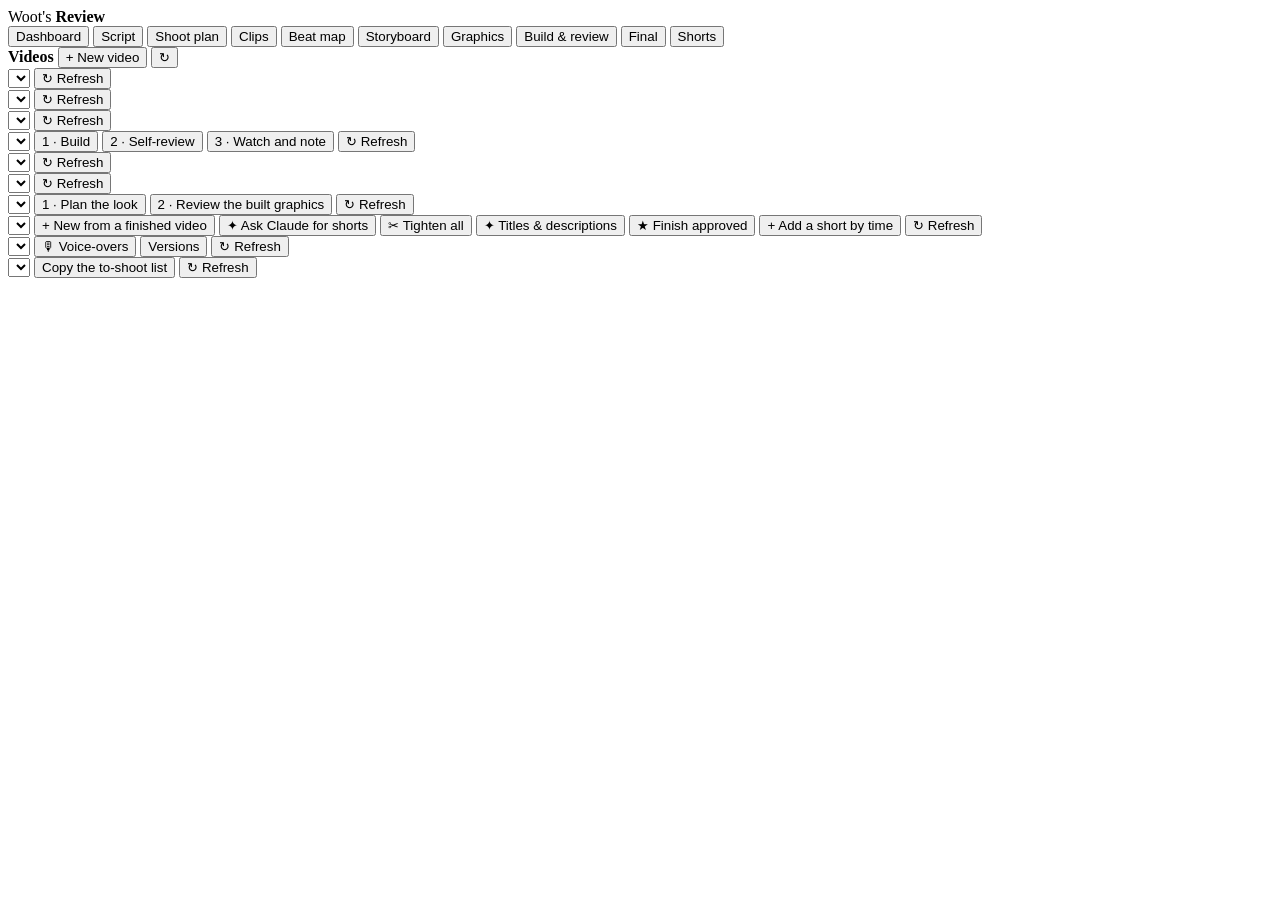
==== tools/review_app/static/index.html @ 1d808580 "Woots Editor: first public release" ====
<!doctype html>
<html lang="en">
<head>
<meta charset="utf-8">
<meta name="viewport" content="width=device-width, initial-scale=1, viewport-fit=cover">
<title>Woot's Review</title>
<link rel="icon" href="data:image/svg+xml,%3Csvg xmlns='http://www.w3.org/2000/svg' viewBox='0 0 32 32'%3E%3Crect width='32' height='32' rx='7' fill='%23142C44'/%3E%3Cpath d='M11 8l14 8-14 8z' fill='%23E2703A'/%3E%3C/svg%3E">
<link rel="stylesheet" href="/static/app.css">
</head>
<body data-view="workflow">
<header id="top">
  <div class="brand">Woot's <b>Review</b></div>
  <nav id="views">
    <button data-view="workflow">Dashboard</button>
    <button data-view="script">Script</button>
    <button data-view="shootplan">Shoot plan</button>
    <button data-view="clips">Clips</button>
    <button data-view="beatmap">Beat map</button>
    <button data-view="storyboard">Storyboard</button>
    <button data-view="graphics">Graphics</button>
    <button data-view="build">Build &amp; review</button>
    <button data-view="final">Final</button>
    <button data-view="shorts">Shorts</button>
  </nav>
  <div id="jobChip" hidden></div>
</header>
<div id="console" hidden>
  <div class="conHead"><b id="conTitle">Console</b><span class="spacer"></span>
    <span id="conActs"></span><button id="conClose" class="ghost" title="Hide the console (the job keeps running)">✕</button></div>
  <div id="conSteps"></div>
  <pre id="conLog"></pre>
</div>

<main>
  <!-- Dashboard: the plan strip, the video cards, and the selected video's stages -->
  <section id="workflowCol" class="pane" data-for="workflow">
    <div id="wfUsage" class="card"></div>
    <div class="dash">
      <aside id="dashList">
        <div class="row dashHead"><b>Videos</b><span class="spacer"></span>
          <button id="wfNew" class="ghost">+ New video</button>
          <button id="wfRefresh" class="ghost" title="Re-check the files">↻</button></div>
        <div id="dashCards"></div>
      </aside>
      <div id="dashDetail">
        <div id="wfEmpty" class="card" hidden>
          <b>No videos in the workflow yet.</b>
          <p class="muted small">Press <b>+ New video</b> to start one.</p>
        </div>
        <div id="wfBody" hidden>
          <div id="wfHead" class="dashTitle"></div>
          <div id="wfNext" class="card wfNext"></div>
          <div id="wfChanges" class="card"></div>
          <div id="wfResolve" class="card wfResolve"></div>
          <div id="wfStages"></div>
          <div id="wfVideoUsage" class="card"></div>
          <div class="wfGrid">
            <div class="card"><h3>Settings <span class="muted small">(for this video)</span></h3><div id="wfSettings"></div></div>
            <div class="card"><h3>History</h3><div id="wfHistory" class="small"></div></div>
          </div>
        </div>
      </div>
    </div>
  </section>

  <!-- Clips: which take covers which script line, and what each clip is about (gate B) -->
  <section id="clipsCol" class="pane" data-for="clips">
    <div class="wfBar">
      <select id="clPick" title="Video"></select>
      <span class="spacer"></span>
      <button id="clRefresh" class="ghost" title="Re-read the files">↻ Refresh</button>
    </div>
    <div id="clEmpty" class="card" hidden>
      <b>No videos in the workflow yet.</b>
      <p class="muted small">Start one in the <b>Dashboard</b> tab (+ New video), then come back here.</p>
    </div>
    <div id="clBody" hidden>
      <div id="clSetup" class="card"></div>
      <div id="clNotice"></div>
      <div id="clPlayerBox" class="card" hidden>
        <div class="footPlayerHead"><b id="clPlayTitle"></b><span class="spacer"></span>
          <button id="clPlayClose" class="ghost">✕</button></div>
        <video id="clVideo" controls playsinline preload="metadata"></video>
        <div id="clPlayBar" class="row"></div>
      </div>
      <div class="libHead">
        <div id="clMode" class="chips"><button data-m="lines" class="on">By script line</button><button data-m="clips">By clip</button></div>
        <label class="small"><input type="checkbox" id="clSkipped"> show skipped</label>
        <span class="spacer"></span>
        <input id="clWhy" placeholder="Why (optional): saved with your next change" style="min-width:18em">
      </div>
      <div id="clMain"></div>
    </div>
  </section>

  <!-- Beat map: what is said and what is on screen, with proposed graphics (gate C) -->
  <section id="beatCol" class="pane" data-for="beatmap">
    <div class="wfBar">
      <select id="bmPick" title="Video"></select>
      <span class="spacer"></span>
      <button id="bmRefresh" class="ghost" title="Re-read the files">↻ Refresh</button>
    </div>
    <div id="bmEmpty" class="card" hidden>
      <b>No videos in the workflow yet.</b>
      <p class="muted small">Start one in the <b>Dashboard</b> tab (+ New video), then come back here.</p>
    </div>
    <div id="bmBody" hidden>
      <div id="bmSetup" class="card"></div>
      <div id="bmPlayerBox" class="card" hidden>
        <div class="footPlayerHead"><b id="bmPlayTitle"></b><span class="spacer"></span>
          <button id="bmPlayClose" class="ghost">✕</button></div>
        <video id="bmVideo" controls playsinline preload="metadata"></video>
      </div>
      <div id="bmRisks"></div>
      <div id="bmAccuracy"></div>
      <div id="bmGfx"></div>
      <div id="bmBeats"></div>
      <div id="bmExtra"></div>
    </div>
  </section>

  <!-- Storyboard: one frame per beat, the creator marks each OK or change (gate D) -->
  <section id="sbCol" class="pane" data-for="storyboard">
    <div class="wfBar">
      <select id="sbPick" title="Video"></select>
      <span class="spacer"></span>
      <button id="sbRefresh" class="ghost" title="Re-read the files">↻ Refresh</button>
    </div>
    <div id="sbEmpty" class="card" hidden>
      <b>No videos in the workflow yet.</b>
      <p class="muted small">Start one in the <b>Dashboard</b> tab (+ New video), then come back here.</p>
    </div>
    <div id="sbBody" hidden>
      <div id="sbSetup" class="card"></div>
      <div class="libHead">
        <div id="sbFilter" class="chips"></div>
        <span class="spacer"></span>
        <span class="muted small">Keys in the big view: ← → move · O = OK · C = needs a change</span>
      </div>
      <div id="sbGrid"></div>
    </div>
  </section>

  <!-- Build: sections built at most 3 at a time, half-size previews (stage 5) -->
  <section id="buildCol" class="pane" data-for="build">
    <div class="wfBar bdNav">
      <select id="bdPick" title="Video"></select>
      <button class="ghost" data-jump="buildCol">1 · Build</button>
      <button class="ghost" data-jump="srCol">2 · Self-review</button>
      <button class="ghost" data-jump="watchCol">3 · Watch and note</button>
      <span class="spacer"></span>
      <button id="bdRefresh" class="ghost" title="Re-read the files">↻ Refresh</button>
    </div>
    <div id="bdEmpty" class="card" hidden>
      <b>No videos in the workflow yet.</b>
      <p class="muted small">Start one in the <b>Dashboard</b> tab (+ New video), then come back here.</p>
    </div>
    <div id="bdBody" hidden>
      <div id="bdSetup" class="card"></div>
      <div id="bdSlots"></div>
      <div id="bdMusic"></div>
      <div id="bdPlayerBox" class="card" hidden>
        <div class="footPlayerHead"><b id="bdPlayTitle"></b><span class="spacer"></span>
          <button id="bdPlayClose" class="ghost">✕</button></div>
        <video id="bdVideo" controls playsinline preload="metadata"></video>
        <div id="bdNoteRow" class="row" hidden style="margin-top:8px">
          <span class="muted small" id="bdNoteAt"></span>
          <input id="bdNoteText" placeholder="What should change at this moment?" style="flex:1;min-width:16em">
          <button id="bdNoteG" title="Claude redesigns the graphics of this section on the next build">Change the graphic</button>
          <button id="bdNoteP" class="ghost" title="A change to the cut, the clip or the timing: Claude changes the plan in chat">Change the cut or clip</button>
        </div>
      </div>
      <div id="bdList"></div>
    </div>
  </section>

  <!-- Self-review: Claude's checks on its own work, before the creator watches (stage 6) -->
  <section id="srCol" class="pane" data-for="build">
    <div class="wfBar">
      <select id="srPick" title="Video"></select>
      <span class="spacer"></span>
      <button id="srRefresh" class="ghost" title="Re-read the files">↻ Refresh</button>
    </div>
    <div id="srEmpty" class="card" hidden>
      <b>No videos in the workflow yet.</b>
      <p class="muted small">Start one in the <b>Dashboard</b> tab (+ New video), then come back here.</p>
    </div>
    <div id="srBody" hidden>
      <div id="srSetup" class="card"></div>
      <div id="srChecks" class="card"></div>
      <div id="srPlayerBox" class="card" hidden>
        <div class="footPlayerHead"><b id="srPlayTitle"></b><span class="spacer"></span>
          <button id="srPlayClose" class="ghost">✕</button></div>
        <video id="srVideo" controls playsinline preload="metadata"></video>
      </div>
      <div id="srList"></div>
      <div id="srDismissed"></div>
    </div>
  </section>

  <!-- Watch and note: The creator watches the whole half-size video and pins notes (stage 7, gate E) -->
  <section id="watchCol" class="pane" data-for="build">
    <div id="wtEmpty" class="card" hidden>
      <b>No stitched preview yet.</b>
      <p class="muted small">Build every section above, then press <b>Stitch the preview</b>. It appears here for you to watch.</p>
    </div>
    <div id="wtBody" hidden>
      <div id="wtTop" class="card"></div>
      <div id="wtPlayerBox" class="card">
        <video id="wtVideo" controls playsinline preload="metadata"></video>
        <div id="wtNow" class="muted small"></div>
        <div class="row">
          <button id="wtPin" class="accent" title="Pin a note at this exact moment (N)">✎ Pin a note here (N)</button>
          <button id="wtBack" class="ghost" title="One frame back (,)">‹ frame</button>
          <button id="wtFwd" class="ghost" title="One frame forward (.)">frame ›</button>
        </div>
        <div id="wtForm" hidden>
          <textarea id="wtText" class="scTa" rows="2" placeholder="What is wrong, or what should change? (Ctrl+Enter saves)"></textarea>
          <div class="row"><button id="wtSave" class="accent">Save the note</button><button id="wtCancel" class="ghost">Cancel</button></div>
        </div>
      </div>
      <div id="wtList"></div>
    </div>
  </section>

  <!-- Final: the full-quality render from the stitched preview (stage 8) -->
  <section id="finCol" class="pane" data-for="final">
    <div class="wfBar">
      <select id="finPick" title="Video"></select>
      <span class="spacer"></span>
      <button id="finRefresh" class="ghost" title="Re-read the files">↻ Refresh</button>
    </div>
    <div id="finEmpty" class="card" hidden>
      <b>No videos in the workflow yet.</b>
      <p class="muted small">Start one in the <b>Dashboard</b> tab (+ New video), then come back here.</p>
    </div>
    <div id="finBody" hidden>
      <div id="finSetup" class="card"></div>
      <div id="finPlan" class="card"></div>
      <div id="finPlayerBox" class="card" hidden>
        <div class="footPlayerHead"><b id="finPlayTitle"></b><span class="spacer"></span>
          <button id="finPlayClose" class="ghost">✕</button></div>
        <video id="finVideo" controls playsinline preload="metadata"></video>
      </div>
      <div id="finList"></div>
    </div>
  </section>

  <!-- Graphics: plan the look of each graphic before the build (gate G1), review the built ones in context (gate G2) -->
  <section id="grCol" class="pane" data-for="graphics">
    <div class="wfBar grNav">
      <select id="grPick" title="Video"></select>
      <button class="ghost" data-jump="grPlan">1 · Plan the look</button>
      <button class="ghost" data-jump="grReviewTop">2 · Review the built graphics</button>
      <span class="spacer"></span>
      <button id="grRefresh" class="ghost" title="Re-read the files">↻ Refresh</button>
    </div>
    <div id="grEmpty" class="card" hidden>
      <b>No videos in the workflow yet.</b>
      <p class="muted small">Start one on the <b>Dashboard</b> tab (+ New video), then come back here.</p>
    </div>
    <div id="grBody" hidden>
      <div id="grPlan"></div>
      <div id="grReviewTop" class="grSplit"></div>
      <div id="grPlayer" class="card" hidden><video id="grVideo" controls playsinline preload="metadata"></video></div>
      <div id="grReview"></div>
    </div>
  </section>

  <!-- Shorts: vertical YouTube Shorts from a finished video -->
  <section id="shCol" class="pane" data-for="shorts">
    <div id="shMake" class="card" hidden></div>
    <div class="wfBar">
      <select id="shPick" title="Shorts project"></select>
      <span class="spacer"></span>
      <button id="shNew" class="ghost" title="Start from a finished video: transcribes it and learns the voices (free, local)">+ New from a finished video</button>
      <button id="shFind" class="accent" title="One short Claude run reads the transcript and proposes shorts">✦ Ask Claude for shorts</button>
      <button id="shTightAll" class="ghost" title="Claude cuts filler, tangents and repeats out of every short that is not rejected or tightened yet">✂ Tighten all</button>
      <button id="shTitles" class="ghost" title="Claude writes a search-friendly YouTube title, description, tags and file name for the approved shorts (one short run)">✦ Titles &amp; descriptions</button>
      <button id="shFinish" class="accent" title="Final-quality render of the approved shorts, then saved into the video's own Shorts folder with their names">★ Finish approved</button>
      <button id="shAdd" class="ghost" title="Add one by typing its start and end">+ Add a short by time</button>
      <button id="shRefresh" class="ghost" title="Re-read the file">↻ Refresh</button>
    </div>
    <div id="shEmpty" class="card" hidden>
      <b>No shorts yet.</b>
      <p class="muted small">Pick the main video above, choose how many, and press <b>Go</b>: the final video is transcribed (free, local, about a minute) and Claude chooses the best moments. <b>+ New from a finished video</b> is for a video that was not made in this app.</p>
    </div>
    <div id="shNewBox" class="card" hidden></div>
    <div id="shJob" class="card" hidden></div>
    <div id="shBody" hidden>
      <div class="row"><div id="shInfo" class="muted small"></div><span class="spacer"></span>
        <input id="shLink" type="text" class="shIn" style="max-width:26em" placeholder="Link to the full video on YouTube (for the descriptions)" title="Optional. When it is empty the descriptions simply leave the link out."></div>
      <div id="shList"></div>
    </div>
  </section>

  <!-- Script: read and edit the script, answer the [FILL]s, keep versions (no Claude needed) -->
  <section id="scCol" class="pane" data-for="script">
    <div class="wfBar">
      <select id="scPick" title="Video"></select>
      <span class="spacer"></span>
      <button id="scVoBtn" class="ghost" title="Jump to the voice-overs to record">🎙 Voice-overs</button>
      <button id="scHistoryBtn" class="ghost" title="Earlier versions of the script">Versions</button>
      <button id="scRefresh" class="ghost" title="Re-read the file">↻ Refresh</button>
    </div>
    <div id="scEmpty" class="card" hidden>
      <b>No videos in the workflow yet.</b>
      <p class="muted small">Start one on the <b>Dashboard</b> tab (+ New video), then come back here.</p>
    </div>
    <div id="scBody" hidden>
      <div id="scTop" class="card"></div>
      <div id="scVO" class="card" hidden></div>
      <div id="scHist" class="card" hidden></div>
      <div id="scList"></div>
    </div>
  </section>

  <!-- Shoot plan: the shot list that comes between the approved script and the filming -->
  <section id="spCol" class="pane" data-for="shootplan">
    <div class="wfBar">
      <select id="spPick" title="Video"></select>
      <span class="spacer"></span>
      <button id="spCopy" class="ghost" title="Copy what is still to shoot as a plain list">Copy the to-shoot list</button>
      <button id="spRefresh" class="ghost" title="Re-read the files">↻ Refresh</button>
    </div>
    <div id="spEmpty" class="card" hidden>
      <b>No videos in the workflow yet.</b>
      <p class="muted small">Start one in the <b>Dashboard</b> tab (+ New video), then come back here.</p>
    </div>
    <div id="spBody" hidden>
      <div id="spTop" class="card"></div>
      <div id="spList"></div>
      <div id="spPickups" class="card"></div>
    </div>
  </section>

  <dialog id="sbDlg">
    <div class="dlgHead"><b id="sbDlgTitle"></b><span class="spacer"></span><button id="sbDlgClose" class="ghost">✕</button></div>
    <img id="sbDlgImg" alt="">
    <div id="sbDlgInfo" class="small"></div>
    <div class="row">
      <button id="sbPrev" class="ghost">‹ Back</button>
      <button id="sbOk" class="accent">✓ OK</button>
      <button id="sbChange">✎ Needs a change</button>
      <button id="sbNext" class="ghost">Next ›</button>
    </div>
    <input id="sbDlgNote" placeholder="What should change? (saved when you press Needs a change)" style="width:100%">
  </dialog>
</main>

<dialog id="folderDlg">
  <div class="dlgHead"><b>Choose the footage folder</b><span class="spacer"></span><button id="fdClose" class="ghost">✕</button></div>
  <div id="fdSuggest"></div>
  <div class="row"><input id="fdPath" placeholder="Type or paste a folder path, then press Enter" style="flex:1"><button id="fdGo" class="ghost">Go</button></div>
  <div id="fdList"></div>
  <div class="row"><span id="fdInfo" class="muted small"></span><span class="spacer"></span>
    <button id="fdPick" class="accent">Use this folder</button></div>
</dialog>
<div id="toast" hidden></div>

<script src="/static/core.js"></script>
<script src="/static/folderpicker.js"></script>
<script src="/static/workflow.js"></script>
<script src="/static/clips.js"></script>
<script src="/static/beatmap.js"></script>
<script src="/static/storyboard.js"></script>
<script src="/static/build.js"></script>
<script src="/static/selfreview.js"></script>
<script src="/static/final.js"></script>
<script src="/static/shootplan.js"></script>
<script src="/static/script.js"></script>
<script src="/static/shorts.js"></script>
<script src="/static/watch.js"></script>
<script src="/static/graphics.js"></script>
</body>
</html>
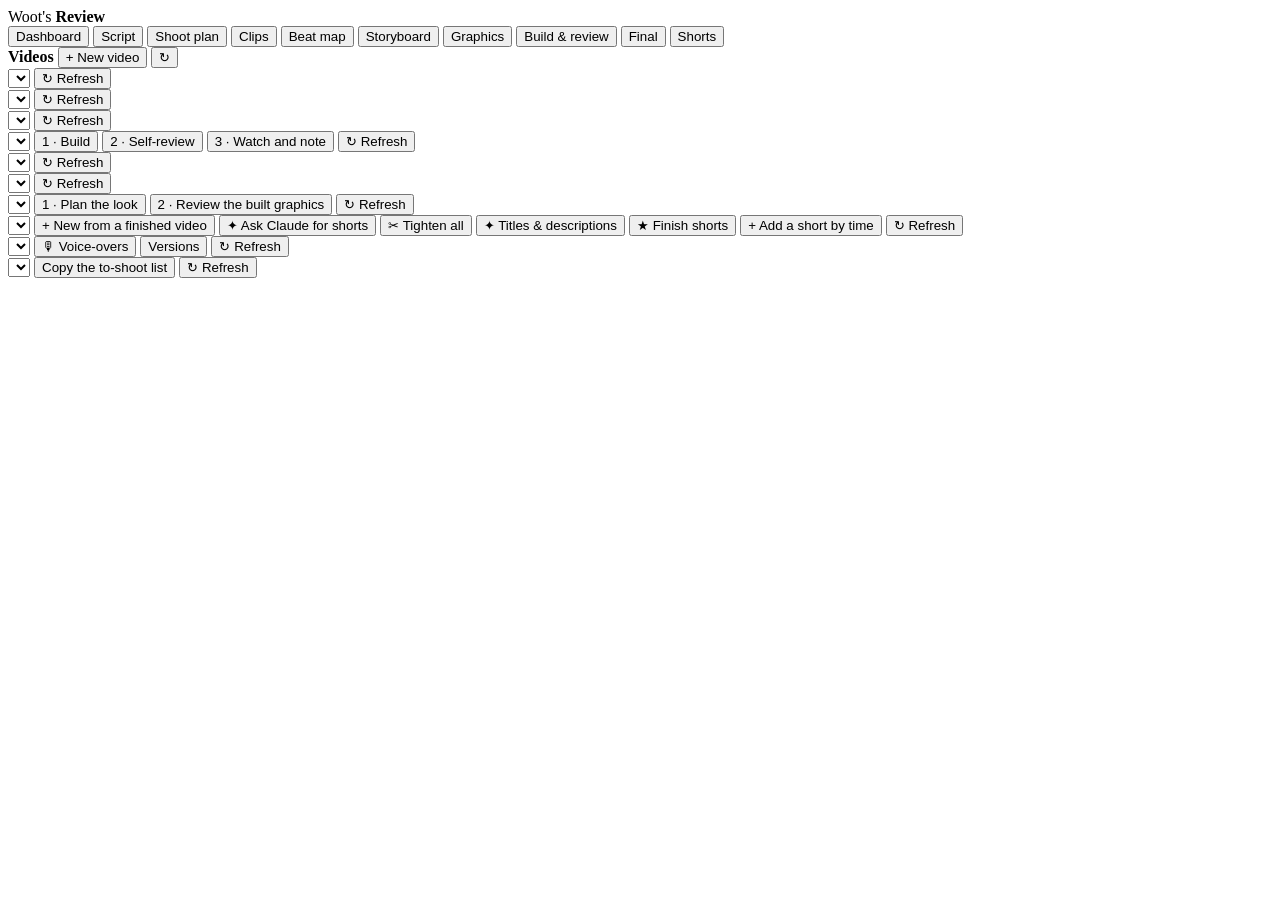
==== commit 85863a7e: "Shorts phase 1: brand from the profile, encoder fallback, kept/dropped, real source sizes, several s" ====
--- a/tools/review_app/static/index.html
+++ b/tools/review_app/static/index.html
@@ -275,9 +275,9 @@
       <span class="spacer"></span>
       <button id="shNew" class="ghost" title="Start from a finished video: transcribes it and learns the voices (free, local)">+ New from a finished video</button>
       <button id="shFind" class="accent" title="One short Claude run reads the transcript and proposes shorts">✦ Ask Claude for shorts</button>
-      <button id="shTightAll" class="ghost" title="Claude cuts filler, tangents and repeats out of every short that is not rejected or tightened yet">✂ Tighten all</button>
-      <button id="shTitles" class="ghost" title="Claude writes a search-friendly YouTube title, description, tags and file name for the approved shorts (one short run)">✦ Titles &amp; descriptions</button>
-      <button id="shFinish" class="accent" title="Final-quality render of the approved shorts, then saved into the video's own Shorts folder with their names">★ Finish approved</button>
+      <button id="shTightAll" class="ghost" title="Claude cuts filler, tangents and repeats out of every short that is not dropped or tightened yet">✂ Tighten all</button>
+      <button id="shTitles" class="ghost" title="Claude writes a search-friendly YouTube title, description, tags and file name for the kept shorts (one short run)">✦ Titles &amp; descriptions</button>
+      <button id="shFinish" class="accent" title="Final-quality render of the shorts you did not drop, then saved into the video's own Shorts folder with their names">★ Finish shorts</button>
       <button id="shAdd" class="ghost" title="Add one by typing its start and end">+ Add a short by time</button>
       <button id="shRefresh" class="ghost" title="Re-read the file">↻ Refresh</button>
     </div>
